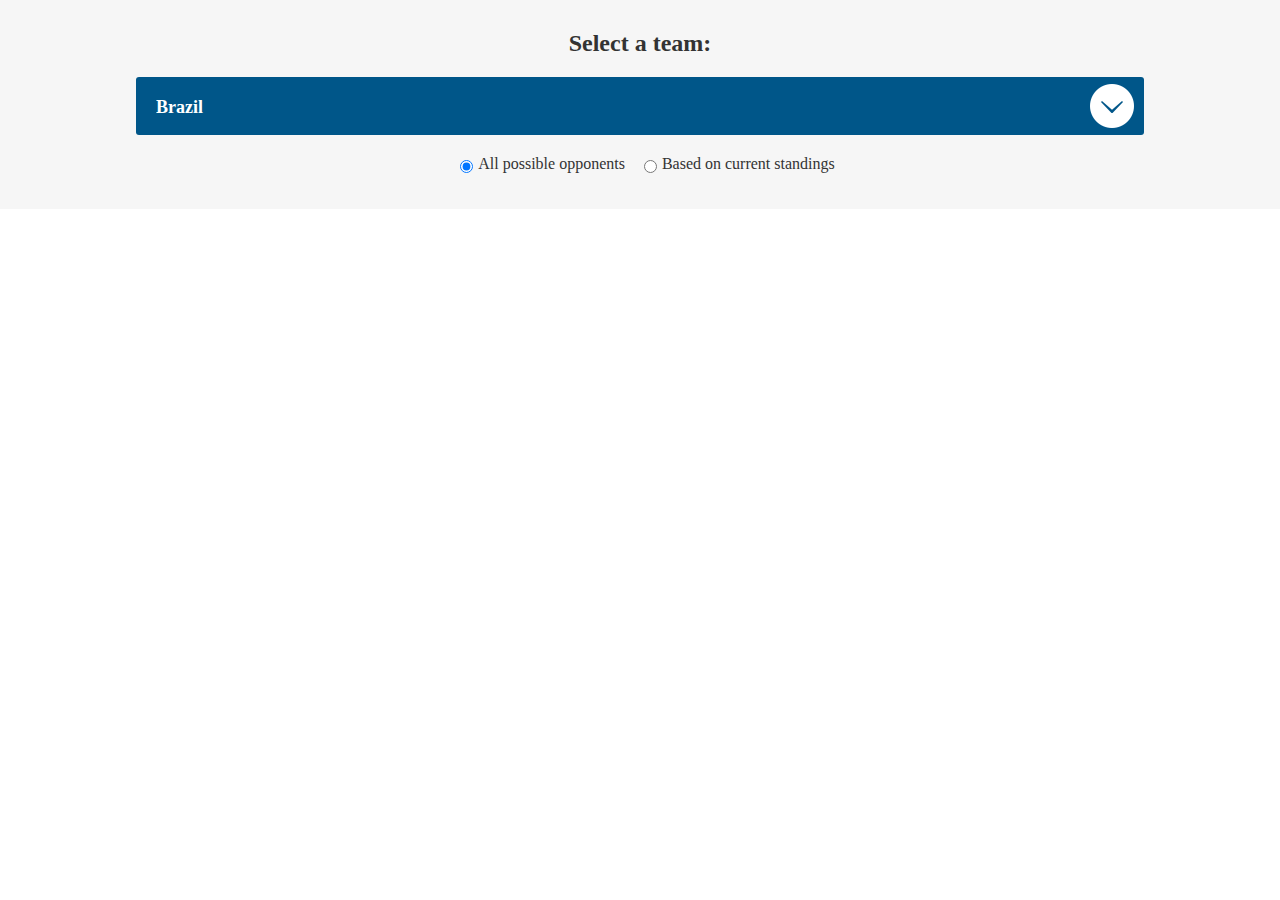
==== index.html @ 20bf218e "updated data" ====
<html>

<head>
<title>Who could your country face in the knockout stages</title>
<!-- <link type="text/css" href="pasteup-dev-fonts.css" rel="stylesheet" media="screen" /> -->
<link type="text/css" href="http://assets.guim.co.uk/stylesheets/webfonts.d35b9e8c33865a46b3231a20c9f960b0.css" rel="stylesheet" media="screen" />


<link type="text/css" href="styles.css" rel="stylesheet" media="screen" />
<meta name="viewport" content="initial-scale=1">
<script src="jquery-1.10.1.min.js"></script>
<script src="main.js"></script>
</head>

<body>
<div id="wrapper">
	<div class="selectForm">
		<h2>Select a team:</h2>
		<form>
			<select id ="selectBox">
				<option  data-name="brazil" selected>Brazil</option>
				<option data-name="mexico">Mexico</option>
				<!-- <option data-name="croatia" disabled>Croatia</option> -->
				<option data-name="holland">Holland</option>
				<option data-name="chile">Chile</option>
				<option data-name="colombia">Colombia</option>
				<!-- <option data-name="ivorycoast">Ivory Coast</option> -->
				<!-- <option data-name="japan">Japan</option> -->
				<option data-name="greece">Greece</option>
				<option data-name="costarica">Costa Rica</option>
				<option data-name="uruguay">Uruguay</option>
				<!-- <option data-name="italy">Italy</option> -->
				<option data-name="france">France</option>
				<option data-name="ecuador">Ecuador</option>
				<option data-name="honduras">Honduras</option>
				<option data-name="switzerland">Switzerland</option>
				<option data-name="argentina">Argentina</option>
				<option data-name="nigeria">Nigeria</option>
				<!-- <option data-name="iran">Iran</option> -->
				<option data-name="germany">Germany</option>
				<option data-name="usa">USA</option>
				<option data-name="ghana">Ghana</option>
				<option data-name="portugal">Portugal</option>
				<option data-name="belgium">Belgium</option>
				<option data-name="russia">Russia</option>
				<option data-name="southkorea">South Korea</option>
				<option data-name="algeria">Algeria</option>
			</select>

			<input type="radio" name="opponent" class="scenario" value="allOpponents" checked>All possible opponents
			<input type="radio" name="opponent" class="scenario" value="currentStandings">Based on current standings
		</form>
	</div>
	
	<div class="container">
		<h3></h3>
		<!-- <div class="filter"><button type="submit" class="all current">Search for all possible opponents</button><button type="button" class="real">Based on current standings</button></div> -->
	</div>
	</div>

<script src="//interactive.guim.co.uk/libs/iframe-messenger/iframeMessenger.js"></script>
<script>
    iframeMessenger.enableAutoResize();
</script>
</body>
</html>
---- pasteup-dev-fonts.css ----
/* NOTE: ONLY TO BE USED ON LOCAL DEV, NOT PROD */
@font-face {
    font-family: 'AgateSans';
    src: url('http://interactive.guim.co.uk/fonts/pasteup.guim.co.uk/fonts/latin1/Guardian-Ag-Sans-1-Web-Reg.eot');
    src: url('http://interactive.guim.co.uk/fonts/pasteup.guim.co.uk/fonts/latin1/Guardian-Ag-Sans-1-Web-Reg.eot?#iefix') format('embedded-opentype'),url('http://interactive.guim.co.uk/fonts/pasteup.guim.co.uk/fonts/latin1/Guardian-Ag-Sans-1-Web-Reg.woff') format('woff'),url('http://interactive.guim.co.uk/fonts/pasteup.guim.co.uk/fonts/latin1/Guardian-Ag-Sans-1-Web-Reg.ttf') format('truetype'),url('http://interactive.guim.co.uk/fonts/pasteup.guim.co.uk/fonts/latin1/Guardian-Ag-Sans-1-Web-Reg.svg#Guardian-Text-Egyp-Web-Reg') format('svg');
    font-weight: normal;
    font-style: normal;
    font-stretch: normal;
}

@font-face {
    font-family: 'AgateSans';
    src: url('http://interactive.guim.co.uk/fonts/pasteup.guim.co.uk/fonts/latin1/Guardian-Ag-Sans-1-Web-Reg-It.eot');
    src: url('http://interactive.guim.co.uk/fonts/pasteup.guim.co.uk/fonts/latin1/Guardian-Ag-Sans-1-Web-Reg-It.eot?#iefix') format('embedded-opentype'),url('http://interactive.guim.co.uk/fonts/pasteup.guim.co.uk/fonts/latin1/Guardian-Ag-Sans-1-Web-Reg-It.woff') format('woff'),url('http://interactive.guim.co.uk/fonts/pasteup.guim.co.uk/fonts/latin1/Guardian-Ag-Sans-1-Web-Reg-It.ttf') format('truetype'),url('http://interactive.guim.co.uk/fonts/pasteup.guim.co.uk/fonts/latin1/Guardian-Ag-Sans-1-Web-Reg-It.svg#Guardian-Text-Egyp-Web-Reg-It') format('svg');
    font-weight: normal;
    font-style: italic;
    font-stretch: normal;
}

@font-face {
    font-family: 'AgateSans';
    src: url('http://interactive.guim.co.uk/fonts/pasteup.guim.co.uk/fonts/latin1/Guardian-Ag-Sans-1-Web-Bold.eot');
    src: url('http://interactive.guim.co.uk/fonts/pasteup.guim.co.uk/fonts/latin1/Guardian-Ag-Sans-1-Web-Bold.eot?#iefix') format('embedded-opentype'),url('http://interactive.guim.co.uk/fonts/pasteup.guim.co.uk/fonts/latin1/Guardian-Ag-Sans-1-Web-Bold.woff') format('woff'),url('http://interactive.guim.co.uk/fonts/pasteup.guim.co.uk/fonts/latin1/Guardian-Ag-Sans-1-Web-Bold.ttf') format('truetype'),url('http://interactive.guim.co.uk/fonts/pasteup.guim.co.uk/fonts/latin1/Guardian-Ag-Sans-1-Web-Bold.svg#Guardian-Text-Egyp-Web-Medium') format('svg');
    font-weight: bold;
    font-style: normal;
    font-stretch: normal;
}

@font-face {
    font-family: 'AgateSans';
    src: url('http://interactive.guim.co.uk/fonts/pasteup.guim.co.uk/fonts/latin1/Guardian-Ag-Sans-1-Web-Bold-It.eot');
    src: url('http://interactive.guim.co.uk/fonts/pasteup.guim.co.uk/fonts/latin1/Guardian-Ag-Sans-1-Web-Bold-It.eot?#iefix') format('embedded-opentype'),url('http://interactive.guim.co.uk/fonts/pasteup.guim.co.uk/fonts/latin1/Guardian-Ag-Sans-1-Web-Bold-It.woff') format('woff'),url('http://interactive.guim.co.uk/fonts/pasteup.guim.co.uk/fonts/latin1/Guardian-Ag-Sans-1-Web-Bold-It.ttf') format('truetype'),url('http://interactive.guim.co.uk/fonts/pasteup.guim.co.uk/fonts/latin1/Guardian-Ag-Sans-1-Web-Bold-It.svg#Guardian-Text-Egyp-Web-Med-It') format('svg');
    font-weight: bold;
    font-style: italic;
    font-stretch: normal;
}

@font-face {
    font-family: 'Guardian Compact';
    src: url('http://interactive.guim.co.uk/fonts/pasteup.guim.co.uk/fonts/latin1/Guardian-Compact-Web-Black.eot');
    src: url('http://interactive.guim.co.uk/fonts/pasteup.guim.co.uk/fonts/latin1/Guardian-Compact-Web-Black.eot?#iefix') format('embedded-opentype'),url('http://interactive.guim.co.uk/fonts/pasteup.guim.co.uk/fonts/latin1/Guardian-Compact-Web-Black.woff') format('woff'),url('http://interactive.guim.co.uk/fonts/pasteup.guim.co.uk/fonts/latin1/Guardian-Compact-Web-Black.ttf') format('truetype'),url('http://interactive.guim.co.uk/fonts/pasteup.guim.co.uk/fonts/latin1/Guardian-Compact-Web-Black.svg#Guardian-Compact-Web-Black') format('svg');
    font-weight: normal;
    font-style: normal;
    font-stretch: normal;
}

@font-face {
    font-family: "EgyptianHeadline";
    src: url('http://interactive.guim.co.uk/fonts/pasteup.guim.co.uk/fonts/latin1/Guardian-Egyp-Web-Light.eot');
    src: url('http://interactive.guim.co.uk/fonts/pasteup.guim.co.uk/fonts/latin1/Guardian-Egyp-Web-Light.eot?#iefix') format('embedded-opentype'),url('http://interactive.guim.co.uk/fonts/pasteup.guim.co.uk/fonts/latin1/Guardian-Egyp-Web-Light.woff') format('woff'),url('http://interactive.guim.co.uk/fonts/pasteup.guim.co.uk/fonts/latin1/Guardian-Egyp-Web-Light.ttf') format('truetype'),url('http://interactive.guim.co.uk/fonts/pasteup.guim.co.uk/fonts/latin1/Guardian-Egyp-Web-Light.svg#Guardian-Egyp-Web-Light') format('svg');
    font-weight: 200;
    font-style: normal;
    font-stretch: normal;
}

@font-face {
    font-family: "EgyptianHeadline";
    src: url('http://interactive.guim.co.uk/fonts/pasteup.guim.co.uk/fonts/latin1/Guardian-Egyp-Web-Regular.eot');
    src: url('http://interactive.guim.co.uk/fonts/pasteup.guim.co.uk/fonts/latin1/Guardian-Egyp-Web-Regular.eot?#iefix') format('embedded-opentype'),url('http://interactive.guim.co.uk/fonts/pasteup.guim.co.uk/fonts/latin1/Guardian-Egyp-Web-Regular.woff') format('woff'),url('http://interactive.guim.co.uk/fonts/pasteup.guim.co.uk/fonts/latin1/Guardian-Egyp-Web-Regular.ttf') format('truetype'),url('http://interactive.guim.co.uk/fonts/pasteup.guim.co.uk/fonts/latin1/Guardian-Egyp-Web-Regular.svg#Guardian-Egyp-Web-Regular') format('svg');
    font-weight: normal;
    font-style: normal;
    font-stretch: normal;
}

@font-face {
    font-family: "EgyptianHeadline";
    src: url('http://interactive.guim.co.uk/fonts/pasteup.guim.co.uk/fonts/latin1/Guardian-Egyp-Web-Regular-It.eot');
    src: url('http://interactive.guim.co.uk/fonts/pasteup.guim.co.uk/fonts/latin1/Guardian-Egyp-Web-Regular-It.eot?#iefix') format('embedded-opentype'),url('http://interactive.guim.co.uk/fonts/pasteup.guim.co.uk/fonts/latin1/Guardian-Egyp-Web-Regular-It.woff') format('woff'),url('http://interactive.guim.co.uk/fonts/pasteup.guim.co.uk/fonts/latin1/Guardian-Egyp-Web-Regular-It.ttf') format('truetype'),url('http://interactive.guim.co.uk/fonts/pasteup.guim.co.uk/fonts/latin1/Guardian-Egyp-Web-Regular-It.svg#Guardian-Egyp-Web-Regular-It') format('svg');
    font-weight: normal;
    font-style: italic;
    font-stretch: normal;
}

@font-face {
    font-family: "EgyptianHeadline";
    src: url('http://interactive.guim.co.uk/fonts/pasteup.guim.co.uk/fonts/latin1/Guardian-Egyp-Web-Medium.eot');
    src: url('http://interactive.guim.co.uk/fonts/pasteup.guim.co.uk/fonts/latin1/Guardian-Egyp-Web-Medium.eot?#iefix') format('embedded-opentype'),url('http://interactive.guim.co.uk/fonts/pasteup.guim.co.uk/fonts/latin1/Guardian-Egyp-Web-Medium.woff') format('woff'),url('http://interactive.guim.co.uk/fonts/pasteup.guim.co.uk/fonts/latin1/Guardian-Egyp-Web-Medium.ttf') format('truetype'),url('http://interactive.guim.co.uk/fonts/pasteup.guim.co.uk/fonts/latin1/Guardian-Egyp-Web-Medium.svg#Guardian-Egyp-Web-Medium') format('svg');
    font-weight: 500;
    font-style: normal;
    font-stretch: normal;
}

@font-face {
    font-family: "EgyptianHeadline";
    src: url('http://interactive.guim.co.uk/fonts/pasteup.guim.co.uk/fonts/latin1/Guardian-Egyp-Web-Semibold.eot');
    src: url('http://interactive.guim.co.uk/fonts/pasteup.guim.co.uk/fonts/latin1/Guardian-Egyp-Web-Semibold.eot?#iefix') format('embedded-opentype'),url('http://interactive.guim.co.uk/fonts/pasteup.guim.co.uk/fonts/latin1/Guardian-Egyp-Web-Semibold.woff') format('woff'),url('http://interactive.guim.co.uk/fonts/pasteup.guim.co.uk/fonts/latin1/Guardian-Egyp-Web-Semibold.ttf') format('truetype'),url('http://interactive.guim.co.uk/fonts/pasteup.guim.co.uk/fonts/latin1/Guardian-Egyp-Web-Semibold.svg#Guardian-Egyp-Web-Semibold') format('svg');
    font-weight: 600;
    font-style: normal;
    font-stretch: normal;
}

@font-face {
    font-family: "EgyptianHeadline";
    src: url('http://interactive.guim.co.uk/fonts/pasteup.guim.co.uk/fonts/latin1/Guardian-Egyp-Web-Semibold-It.eot');
    src: url('http://interactive.guim.co.uk/fonts/pasteup.guim.co.uk/fonts/latin1/Guardian-Egyp-Web-Semibold-It.eot?#iefix') format('embedded-opentype'),url('http://interactive.guim.co.uk/fonts/pasteup.guim.co.uk/fonts/latin1/Guardian-Egyp-Web-Semibold-It.woff') format('woff'),url('http://interactive.guim.co.uk/fonts/pasteup.guim.co.uk/fonts/latin1/Guardian-Egyp-Web-Semibold-It.ttf') format('truetype'),url('http://interactive.guim.co.uk/fonts/pasteup.guim.co.uk/fonts/latin1/Guardian-Egyp-Web-Semibold-It.svg#Guardian-Egyp-Web-Semibold-It') format('svg');
    font-weight: 600;
    font-style: italic;
    font-stretch: normal;
}

@font-face {
    font-family: "EgyptianHeadline";
    src: url('http://interactive.guim.co.uk/fonts/pasteup.guim.co.uk/fonts/latin1/Guardian-Egyp-Web-Bold.eot');
    src: url('http://interactive.guim.co.uk/fonts/pasteup.guim.co.uk/fonts/latin1/Guardian-Egyp-Web-Bold.eot?#iefix') format('embedded-opentype'),url('http://interactive.guim.co.uk/fonts/pasteup.guim.co.uk/fonts/latin1/Guardian-Egyp-Web-Bold.woff') format('woff'),url('http://interactive.guim.co.uk/fonts/pasteup.guim.co.uk/fonts/latin1/Guardian-Egyp-Web-Bold.ttf') format('truetype'),url('http://interactive.guim.co.uk/fonts/pasteup.guim.co.uk/fonts/latin1/Guardian-Egyp-Web-Bold.svg#Guardian-Egyp-Web-Bold') format('svg');
    font-weight: bold;
    font-style: normal;
    font-stretch: normal;
}

@font-face {
    font-family: "EgyptianHeadline";
    src: url('http://interactive.guim.co.uk/fonts/pasteup.guim.co.uk/fonts/latin1/Guardian-Egyp-Web-Bold-It.eot');
    src: url('http://interactive.guim.co.uk/fonts/pasteup.guim.co.uk/fonts/latin1/Guardian-Egyp-Web-Bold-It.eot?#iefix') format('embedded-opentype'),url('http://interactive.guim.co.uk/fonts/pasteup.guim.co.uk/fonts/latin1/Guardian-Egyp-Web-Bold-It.woff') format('woff'),url('http://interactive.guim.co.uk/fonts/pasteup.guim.co.uk/fonts/latin1/Guardian-Egyp-Web-Bold-It.ttf') format('truetype'),url('http://interactive.guim.co.uk/fonts/pasteup.guim.co.uk/fonts/latin1/Guardian-Egyp-Web-Bold-It.svg#Guardian-Egyp-Web-Bold-It') format('svg');
    font-weight: bold;
    font-style: italic;
    font-stretch: normal;
}

@font-face {
    font-family: "EgyptianText";
    src: url('http://interactive.guim.co.uk/fonts/pasteup.guim.co.uk/fonts/latin1/Guardian-Text-Egyp-Web-Reg.eot');
    src: url('http://interactive.guim.co.uk/fonts/pasteup.guim.co.uk/fonts/latin1/Guardian-Text-Egyp-Web-Reg.eot?#iefix') format('embedded-opentype'),url('http://interactive.guim.co.uk/fonts/pasteup.guim.co.uk/fonts/latin1/Guardian-Text-Egyp-Web-Reg.woff') format('woff'),url('http://interactive.guim.co.uk/fonts/pasteup.guim.co.uk/fonts/latin1/Guardian-Text-Egyp-Web-Reg.ttf') format('truetype'),url('http://interactive.guim.co.uk/fonts/pasteup.guim.co.uk/fonts/latin1/Guardian-Text-Egyp-Web-Reg.svg#Guardian-Text-Egyp-Web-Reg') format('svg');
    font-weight: normal;
    font-style: normal;
    font-stretch: normal;
}

@font-face {
    font-family: "EgyptianText";
    src: url('http://interactive.guim.co.uk/fonts/pasteup.guim.co.uk/fonts/latin1/Guardian-Text-Egyp-Web-Reg-It.eot');
    src: url('http://interactive.guim.co.uk/fonts/pasteup.guim.co.uk/fonts/latin1/Guardian-Text-Egyp-Web-Reg-It.eot?#iefix') format('embedded-opentype'),url('http://interactive.guim.co.uk/fonts/pasteup.guim.co.uk/fonts/latin1/Guardian-Text-Egyp-Web-Reg-It.woff') format('woff'),url('http://interactive.guim.co.uk/fonts/pasteup.guim.co.uk/fonts/latin1/Guardian-Text-Egyp-Web-Reg-It.ttf') format('truetype'),url('http://interactive.guim.co.uk/fonts/pasteup.guim.co.uk/fonts/latin1/Guardian-Text-Egyp-Web-Reg-It.svg#Guardian-Text-Egyp-Web-Reg-It') format('svg');
    font-weight: normal;
    font-style: italic;
    font-stretch: normal;
}

@font-face {
    font-family: "EgyptianText";
    src: url('http://interactive.guim.co.uk/fonts/pasteup.guim.co.uk/fonts/latin1/Guardian-Text-Egyp-Web-Med.eot');
    src: url('http://interactive.guim.co.uk/fonts/pasteup.guim.co.uk/fonts/latin1/Guardian-Text-Egyp-Web-Med.eot?#iefix') format('embedded-opentype'),url('http://interactive.guim.co.uk/fonts/pasteup.guim.co.uk/fonts/latin1/Guardian-Text-Egyp-Web-Med.woff') format('woff'),url('http://interactive.guim.co.uk/fonts/pasteup.guim.co.uk/fonts/latin1/Guardian-Text-Egyp-Web-Med.ttf') format('truetype'),url('http://interactive.guim.co.uk/fonts/pasteup.guim.co.uk/fonts/latin1/Guardian-Text-Egyp-Web-Med.svg#Guardian-Text-Egyp-Web-Medium') format('svg');
    font-weight: 500;
    font-style: normal;
    font-stretch: normal;
}

@font-face {
    font-family: "EgyptianText";
    src: url('http://interactive.guim.co.uk/fonts/pasteup.guim.co.uk/fonts/latin1/Guardian-Text-Egyp-Web-Med-It.eot');
    src: url('http://interactive.guim.co.uk/fonts/pasteup.guim.co.uk/fonts/latin1/Guardian-Text-Egyp-Web-Med-It.eot?#iefix') format('embedded-opentype'),url('http://interactive.guim.co.uk/fonts/pasteup.guim.co.uk/fonts/latin1/Guardian-Text-Egyp-Web-Med-It.woff') format('woff'),url('http://interactive.guim.co.uk/fonts/pasteup.guim.co.uk/fonts/latin1/Guardian-Text-Egyp-Web-Med-It.ttf') format('truetype'),url('http://interactive.guim.co.uk/fonts/pasteup.guim.co.uk/fonts/latin1/Guardian-Text-Egyp-Web-Med-It.svg#Guardian-Text-Egyp-Web-Med-It') format('svg');
    font-weight: 500;
    font-style: italic;
    font-stretch: normal;
}

@font-face {
    font-family: "SansHeadline";
    src: url('http://interactive.guim.co.uk/fonts/pasteup.guim.co.uk/fonts/latin1/Guardian-Sans-Web-Light.eot');
    src: url('http://interactive.guim.co.uk/fonts/pasteup.guim.co.uk/fonts/latin1/Guardian-Sans-Web-Light.eot?#iefix') format('embedded-opentype'),url('http://interactive.guim.co.uk/fonts/pasteup.guim.co.uk/fonts/latin1/Guardian-Sans-Web-Light.woff') format('woff'),url('http://interactive.guim.co.uk/fonts/pasteup.guim.co.uk/fonts/latin1/Guardian-Sans-Web-Light.ttf') format('truetype'),url('http://interactive.guim.co.uk/fonts/pasteup.guim.co.uk/fonts/latin1/Guardian-Sans-Web-Light.svg#Guardian-Sans-Web-Light') format('svg');
    font-weight: 200;
    font-style: normal;
    font-stretch: normal;
}

@font-face {
    font-family: "SansHeadline";
    src: url('http://interactive.guim.co.uk/fonts/pasteup.guim.co.uk/fonts/latin1/Guardian-Sans-Web-Regular.eot');
    src: url('http://interactive.guim.co.uk/fonts/pasteup.guim.co.uk/fonts/latin1/Guardian-Sans-Web-Regular.eot?#iefix') format('embedded-opentype'),url('http://interactive.guim.co.uk/fonts/pasteup.guim.co.uk/fonts/latin1/Guardian-Sans-Web-Regular.woff') format('woff'),url('http://interactive.guim.co.uk/fonts/pasteup.guim.co.uk/fonts/latin1/Guardian-Sans-Web-Regular.ttf') format('truetype'),url('http://interactive.guim.co.uk/fonts/pasteup.guim.co.uk/fonts/latin1/Guardian-Sans-Web-Regular.svg#Guardian-Sans-Web-Regular') format('svg');
    font-weight: normal;
    font-style: normal;
    font-stretch: normal;
}

@font-face {
    font-family: "Guardian Titlepiece";
    src: url('http://interactive.guim.co.uk/fonts/pasteup.guim.co.uk/fonts/latin1/GuardianTitlepieceWeb-Regular.eot');
    src: url('http://interactive.guim.co.uk/fonts/pasteup.guim.co.uk/fonts/latin1/GuardianTitlepieceWeb-Regular.eot?#iefix') format('embedded-opentype'),url('http://interactive.guim.co.uk/fonts/pasteup.guim.co.uk/fonts/latin1/GuardianTitlepieceWeb-Regular.woff') format('woff'),url('http://interactive.guim.co.uk/fonts/pasteup.guim.co.uk/fonts/latin1/GuardianTitlepieceWeb-Regular.ttf') format('truetype'),url('http://interactive.guim.co.uk/fonts/pasteup.guim.co.uk/fonts/latin1/GuardianTitlepieceWeb-Regular.svg#GuardianTitlepieceWeb-Regular') format('svg');
    font-weight: normal;
    font-style: normal;
    font-stretch: normal;
}

@font-face {
    font-family: "DW72 Weekend Cond";
    src: url('http://interactive.guim.co.uk/fonts/pasteup.guim.co.uk/fonts/latin1/DW72-Weekend-Cond-Web-BL-Head.eot');
    src: url('http://interactive.guim.co.uk/fonts/pasteup.guim.co.uk/fonts/latin1/DW72-Weekend-Cond-Web-BL-Head.eot?#iefix') format('embedded-opentype'),url('http://interactive.guim.co.uk/fonts/pasteup.guim.co.uk/fonts/latin1/DW72-Weekend-Cond-Web-BL-Head.woff') format('woff'),url('http://interactive.guim.co.uk/fonts/pasteup.guim.co.uk/fonts/latin1/DW72-Weekend-Cond-Web-BL-Head.ttf') format('truetype'),url('http://interactive.guim.co.uk/fonts/pasteup.guim.co.uk/fonts/latin1/DW72-Weekend-Cond-Web-BL-Head.svg#GuardianTitlepieceWeb-Regular') format('svg');
    font-weight: normal;
    font-style: normal;
    font-stretch: normal;
}
---- styles.css ----
body {
	text-align:center;
	font-family:"EgyptianHeadline";
	-webkit-font-smoothing:antialiased;
	margin:0;
	padding-bottom:40px;
    color:#333;
}
li {
	list-style: none;
}
h2{
    font-size:24px;
}
h3 {
    font-weight:;
	margin-top:2em;
    margin-bottom:0.1em;
}
#wrapper{
    width:100%;
}

.selectForm{
    background: #F6F6F6;
    padding:10px 10px 20px;
    margin-bottom:20px;
}

#selectBox{
    display:block;
    margin:0 auto 20px;
    padding:20px 20px 18px 20px;
    width:80%;
    /*height:40px;*/
    font-family:EgyptianHeadline;
    font-weight:bold;
    font-size:18px;
    -webkit-font-smoothing:antialiased;
    background:#005689;
    color:#fff !important;
    border-radius:3px;
    border:none;
    outline:none;
    -webkit-appearance:none;
    -moz-appearance:none;
    appearance:none;
    cursor:pointer;
    background-image:url(images/dropdownArrow.png);
    background-repeat:no-repeat;
    background-position:right center;
    -webkit-background-size:54px;
    -moz-background-size:54px;
    -o-background-size:54px;
    background-size:54px;

}

form{
    font-family:"AgateSans";

}
input.scenario{
    vertical-align: bottom;
    margin-left:15px;
    margin-right:5px;
}
.round {
	display:block;
	vertical-align: top;
	margin:0 40px;
}

.round ul{
    margin-top:0;
    padding:0;
}

.round li{
    display:inline-block;
    margin:10px;
    vertical-align: middle;
}

.round li img{
    height:15px;
}

.container {
	margin-top:40px;
}


/*@media (min-width: 46.25em){
    #wrapper{
        max-width:620px;
        margin:0 auto;
    }
}
@media (min-width: 56.25em){
     #wrapper{
        margin-right:320px;
        margin-left:0;
    }

@media (min-width: 66.25em){
     #wrapper{
        margin-right:320px;
        margin-left:160px;
    }
}*/
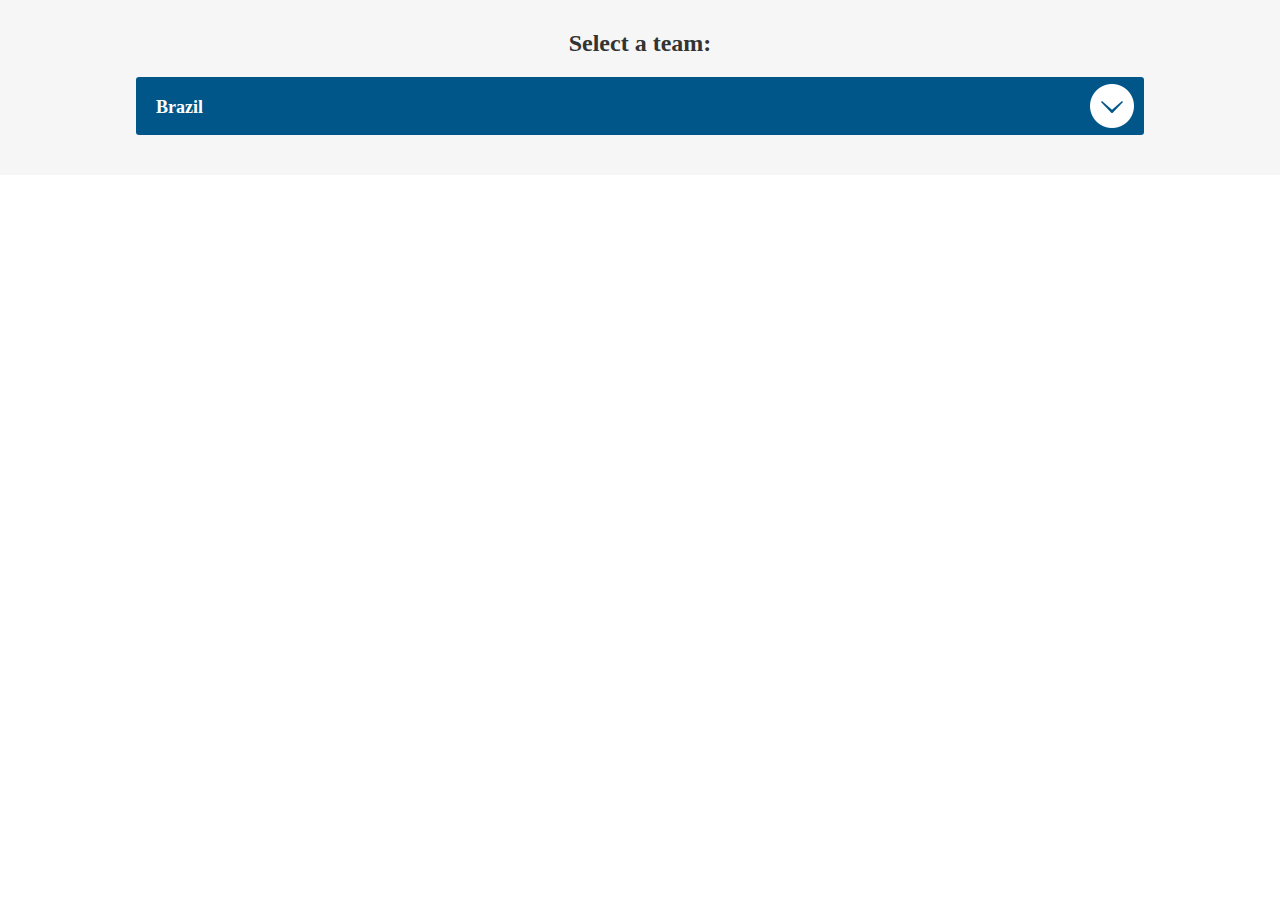
==== commit 837f3621: "final results view" ====
--- a/index.html
+++ b/index.html
@@ -4,7 +4,6 @@
 <title>Who could your country face in the knockout stages</title>
 <!-- <link type="text/css" href="pasteup-dev-fonts.css" rel="stylesheet" media="screen" /> -->
 <link type="text/css" href="http://assets.guim.co.uk/stylesheets/webfonts.d35b9e8c33865a46b3231a20c9f960b0.css" rel="stylesheet" media="screen" />
-
 
 <link type="text/css" href="styles.css" rel="stylesheet" media="screen" />
 <meta name="viewport" content="initial-scale=1">
@@ -20,35 +19,26 @@
 			<select id ="selectBox">
 				<option  data-name="brazil" selected>Brazil</option>
 				<option data-name="mexico">Mexico</option>
-				<!-- <option data-name="croatia" disabled>Croatia</option> -->
 				<option data-name="holland">Holland</option>
 				<option data-name="chile">Chile</option>
 				<option data-name="colombia">Colombia</option>
-				<!-- <option data-name="ivorycoast">Ivory Coast</option> -->
-				<!-- <option data-name="japan">Japan</option> -->
 				<option data-name="greece">Greece</option>
 				<option data-name="costarica">Costa Rica</option>
 				<option data-name="uruguay">Uruguay</option>
-				<!-- <option data-name="italy">Italy</option> -->
 				<option data-name="france">France</option>
-				<option data-name="ecuador">Ecuador</option>
-				<option data-name="honduras">Honduras</option>
 				<option data-name="switzerland">Switzerland</option>
 				<option data-name="argentina">Argentina</option>
 				<option data-name="nigeria">Nigeria</option>
-				<!-- <option data-name="iran">Iran</option> -->
 				<option data-name="germany">Germany</option>
 				<option data-name="usa">USA</option>
-				<option data-name="ghana">Ghana</option>
-				<option data-name="portugal">Portugal</option>
 				<option data-name="belgium">Belgium</option>
-				<option data-name="russia">Russia</option>
-				<option data-name="southkorea">South Korea</option>
+				<!-- <option data-name="russia">Russia</option>
+				<option data-name="southkorea">South Korea</option> -->
 				<option data-name="algeria">Algeria</option>
 			</select>
 
-			<input type="radio" name="opponent" class="scenario" value="allOpponents" checked>All possible opponents
-			<input type="radio" name="opponent" class="scenario" value="currentStandings">Based on current standings
+			<!-- <input type="radio" name="opponent" class="scenario" value="allOpponents" checked>All possible opponents
+			<input type="radio" name="opponent" class="scenario" value="currentStandings">Based on current standings -->
 		</form>
 	</div>
 	
--- a/styles.css
+++ b/styles.css
@@ -63,7 +63,7 @@
 input.scenario{
     vertical-align: bottom;
     margin-left:15px;
-    margin-right:5px;
+    margin-right:5px;d
 }
 .round {
 	display:block;
@@ -90,22 +90,152 @@
 	margin-top:40px;
 }
 
-
-/*@media (min-width: 46.25em){
-    #wrapper{
-        max-width:620px;
-        margin:0 auto;
-    }
-}
-@media (min-width: 56.25em){
-     #wrapper{
-        margin-right:320px;
-        margin-left:0;
-    }
-
-@media (min-width: 66.25em){
-     #wrapper{
-        margin-right:320px;
-        margin-left:160px;
-    }
-}*/+/*NEXT GEN FRONT-----------------------------------------------------------------------*/
+.nextgenfront{
+    height:200px;
+    background: #F6F6F6;
+    position: relative;
+}
+.nextgenfront:after{
+    clear:both;
+    content:'';
+    display:block;
+}
+.nextgenfront *{
+     box-sizing:border-box;
+}
+.nextgenfront .selectForm {
+    width:40%;
+    float:left;
+    margin:0;
+    border-right:1px solid rgba(0,0,0,0.1);
+    padding-bottom:0;
+    position: absolute;
+    height:100%;
+}
+
+.nextgenfront .selectForm form{
+    text-align:left;
+}
+
+.nextgenfront input{
+    margin-left:0;
+    vertical-align: middle;
+}
+.nextgenfront .container {
+    margin:0 0 0 41%;
+    float:left;
+    padding:10px 10px 20px;
+    text-align:left;
+}
+.nextgenfront h1{
+    text-align: left;
+    font-size:16px;
+    margin:0 0 5px;
+    }
+.nextgenfront .selectForm h2{
+    font-size:14px;
+    margin:0;
+    text-align: left;
+    margin-bottom:5px;
+    font-weight:200;
+}
+
+.nextgenfront .container h2{
+    font-size:14px;
+    margin:0;
+    text-align: left;
+    margin-bottom:15px;
+    /*font-weight:200;*/
+}
+.nextgenfront h3{
+    margin:0;
+    font-size:12px;
+}
+.nextgenfront .round{
+    margin:0 10px 0 0;
+    font-size:14px;
+    display:inline-block;
+    font-family:AgateSans;
+}
+.nextgenfront .round li{
+    margin:5px 5px 0 0;
+    font-family:AgateSans;
+}
+
+.nextgenfront .round li span{
+    display:none;
+}
+.nextgenfront .round img{
+    height:10px;
+}
+.nextgenfront #selectBox{
+    font-size:14px;
+    padding:10px 10px 8px;
+    background-size:27px;
+    width:100%;
+    margin-bottom:10px;
+}
+
+.nextgenfront label{
+    font-size:12px;
+}
+@media (min-width: 480px){
+    .nextgenfront .selectForm{
+        width:35%;
+    }
+    .nextgenfront h1{
+        font-size:20px;
+        margin-bottom:10px;
+    }
+    .nextgenfront .selectForm h2{
+        font-size:16px;
+    }
+    .nextgenfront .container {
+        margin:0 0 0 36%;
+    }
+    .nextgenfront .container h2{
+        font-size:16px;
+    }
+    
+}
+@media (min-width: 540px){
+    .nextgenfront .selectForm{
+        width:30%;
+    }
+     .nextgenfront #selectBox{
+        font-size:14px;
+    }
+    .nextgenfront h3{
+        font-size:12px;
+    }
+    .nextgenfront .container {
+        margin:0 0 0 31%;
+    }
+    .nextgenfront .round{
+        font-size:12px;
+        margin-right:20px;
+    }
+    .nextgenfront .round li{
+        margin:5px 13px 0 0;
+    }
+    .nextgenfront .round li span{
+        display:inline-block;
+        margin-left:3px;
+    }
+
+}
+
+@media (min-width: 700px){
+     .nextgenfront #selectBox{
+        font-size:14px;
+        background-size:34px;
+        padding:12px;
+    }
+     .nextgenfront .round{
+        font-size:14px;
+        /*width:50%;*/
+        /*margin:0;*/
+    }
+
+}